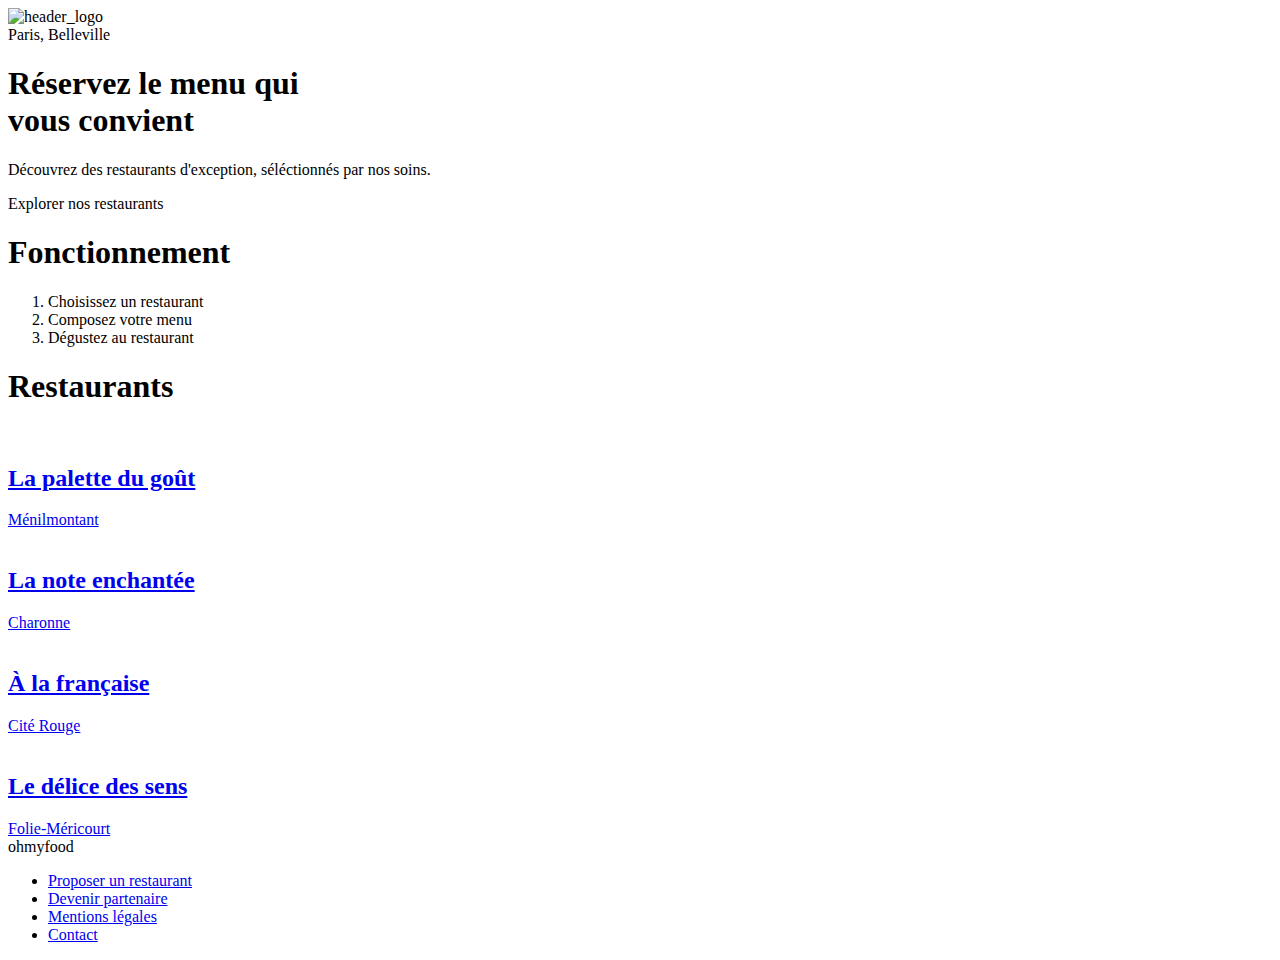
==== siteOMF/index.html @ 836cb912 "ajout du contenu" ====
<!DOCTYPE html>
<html lang="fr">

<head>
<meta charset="utf-8">
<meta name="viewport" content="width=device-width, initial-scale=1.0">
<title>OhMyFood</title>
<link rel="stylesheet" href="style.css">
<script src="https://kit.fontawesome.com/7d17636476.js" crossorigin="anonymous"></script>
<link rel="icon" href="../Images_et_textes_Ohmyfood/images/logo/ohmyfood.png" type="image/x-icon">
</head>

<body>
<!--Header-->
<header class="header">
    <img src="../Images_et_textes_Ohmyfood/images/logo/ohmyfood.png" alt="header_logo" class="header_logo">
  </header>

  <main>
    <section class="local">
      <i class="fas fa-map-marker-alt local__icon"></i>
      <span class="local__text">Paris, Belleville</span>
    </section>

    <section class="hero">
      <h1 class="hero__title">Réservez le menu qui<br>vous convient</h1>
      <p class="hero__subtitle">
        Découvrez des restaurants d'exception, séléctionnés par nos soins.
      </p>
      <a class="hero__btn">
        Explorer nos restaurants
      </a>
    </section>

    <section class="tuto">
      <div class="container">
        <h1 class="tuto__title">Fonctionnement</h1>
        <ol class="tuto__steps">
          <li class="tuto__step">
            <i class="tuto__icon fas fa-mobile-alt"></i>
            <span class="text">Choisissez un restaurant</span>
          </li>
          <li class="tuto__step">
            <i class="tuto__icon fas fa-list-ul"></i>
            <span class="text">Composez votre menu</span>
          </li>
          <li class="tuto__step">
            <i class="tuto__icon fas fa-store"></i>
            <span class="text">Dégustez au restaurant</span>
          </li>
        </ol>
      </div>
    </section>

    <section class="restaurants" id="restaurants">
      <div class="container">
        <h1 class="restaurants__title">Restaurants</h1>
        
        <div class="cards">
          <a class="card" href="#">
            <img src="../Images_et_textes_Ohmyfood/images/restaurants/jay-wennington-N_Y88TWmGwA-unsplash.jpg" alt="" class="card__img">
            <footer class="card__footer">
              <div class="card__content">
                <h2 class="card__title">La palette du goût</h2>
                <span class="card__subtitle">Ménilmontant</span>
              </div>
              <div class="menu__btn card__btn">
                <i class="card__like menu__like menu__like--noBg far fa-heart fa-2x"></i>
                <i class="card__like menu__like menu__like--bg fas fa-heart fa-2x"></i>
              </div>
            </footer>
          </a>
    
          <a class="card" href="#">
            <img src="../Images_et_textes_Ohmyfood/images/restaurants/stil-u2Lp8tXIcjw-unsplash.jpg" alt="" class="card__img">
            <footer class="card__footer">
              <div class="card__content">
                <h2 class="card__title">La note enchantée</h2>
                <span class="card__subtitle">Charonne</span>
              </div>
              <div class="menu__btn card__btn">
                <i class="card__like menu__like menu__like--noBg far fa-heart fa-2x"></i>
                <i class="card__like menu__like menu__like--bg fas fa-heart fa-2x"></i>
              </div>
            </footer>
          </a>
    
          <a class="card" href="#">
            <img src="../Images_et_textes_Ohmyfood/images/restaurants/toa-heftiba-DQKerTsQwi0-unsplash.jpg" alt="" class="card__img">
            <footer class="card__footer">
              <div class="card__content">
                <h2 class="card__title">À la française</h2>
                <span class="card__subtitle">Cité Rouge</span>
              </div>
              <div class="menu__btn card__btn">
                <i class="card__like menu__like menu__like--noBg far fa-heart fa-2x"></i>
                <i class="card__like menu__like menu__like--bg fas fa-heart fa-2x"></i>
              </div>
            </footer>
          </a>
    
          <a class="card" href="#">
            <img src="../Images_et_textes_Ohmyfood/images/restaurants/louis-hansel-shotsoflouis-qNBGVyOCY8Q-unsplash.jpg" alt="" class="card__img">
            <footer class="card__footer">
              <div class="card__content">
                <h2 class="card__title">Le délice des sens</h2>
                <span class="card__subtitle">Folie-Méricourt</span>
              </div>
              <div class="menu__btn card__btn">
                <i class="card__like menu__like menu__like--noBg far fa-heart fa-2x"></i>
                <i class="card__like menu__like menu__like--bg fas fa-heart fa-2x"></i>
              </div>
            </footer>
          </a>
        </div>
      </div>
    </section>
  </main>

  <footer class="footer">
    <div class="container">
      <span class="footer__logo">ohmyfood</span>
      <ul class="footer__list">
        <li class="footer__listElt">
          <a class="footer__link" href="#"><i class="footer__icon fas fa-utensils"></i>Proposer un restaurant</a>
        </li>
        <li class="footer__listElt">
          <a class="footer__link" href="#"><i class="footer__icon fas fa-hands-helping"></i>Devenir partenaire</a>
        </li>
        <li class="footer__listElt">
          <a class="footer__link" href="#">Mentions légales</a>
        </li>
        <li class="footer__listElt">
          <a class="footer__link" href="mailto:contact@ohmyfood.com">Contact</a>
        </li>
      </ul>
    </div>
  </footer>
</body>
</html>
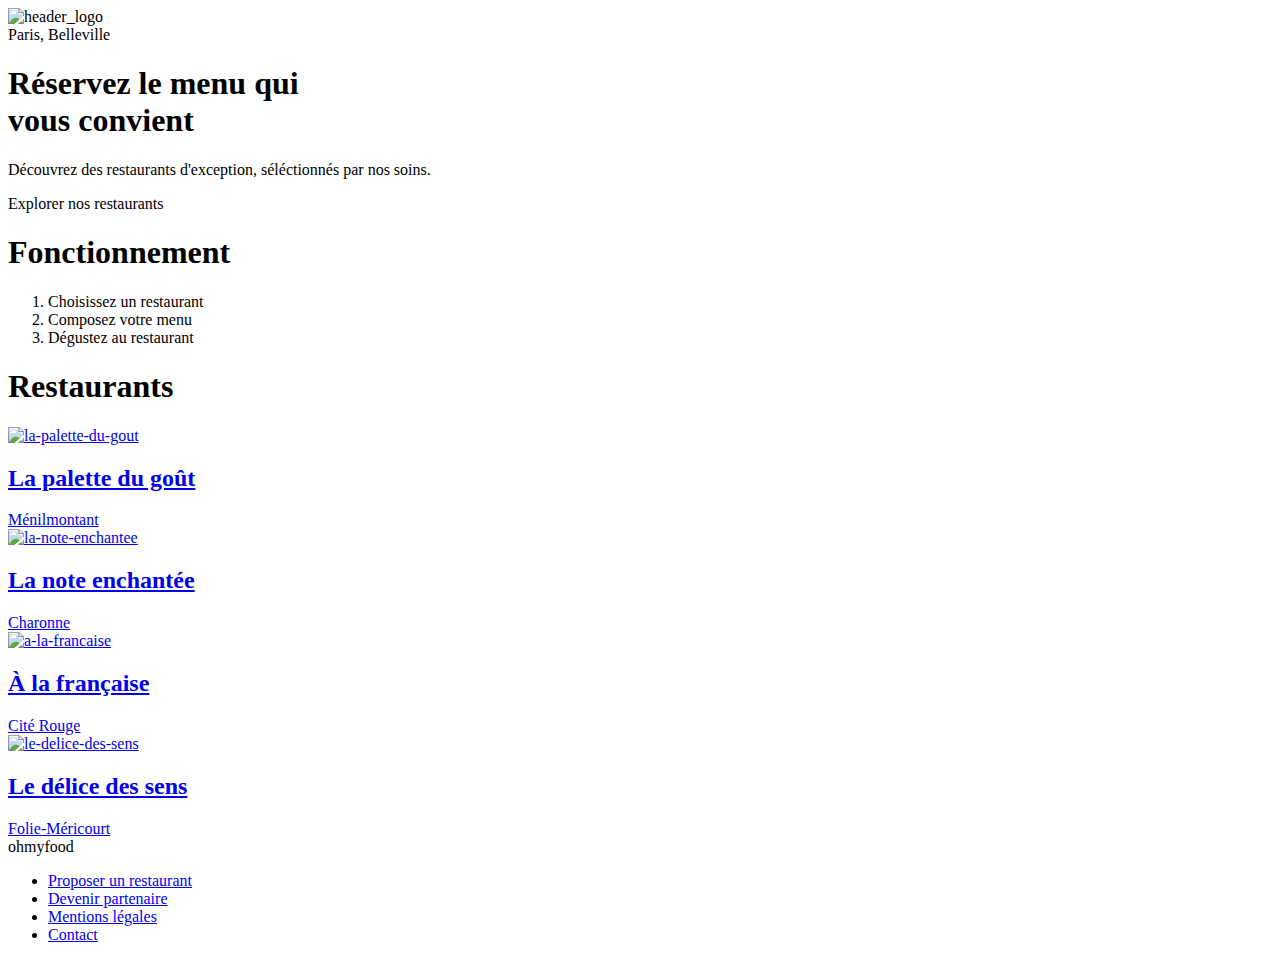
==== commit a4938e76: "ajout des liens des pages" ====
--- a/siteOMF/index.html
+++ b/siteOMF/index.html
@@ -57,8 +57,8 @@
         <h1 class="restaurants__title">Restaurants</h1>
         
         <div class="cards">
-          <a class="card" href="#">
-            <img src="../Images_et_textes_Ohmyfood/images/restaurants/jay-wennington-N_Y88TWmGwA-unsplash.jpg" alt="" class="card__img">
+          <a class="card" href="la-palette-du-gout.html">
+            <img src="../Images_et_textes_Ohmyfood/images/restaurants/jay-wennington-N_Y88TWmGwA-unsplash.jpg" alt="la-palette-du-gout" class="card__img">
             <footer class="card__footer">
               <div class="card__content">
                 <h2 class="card__title">La palette du goût</h2>
@@ -71,8 +71,8 @@
             </footer>
           </a>
     
-          <a class="card" href="#">
-            <img src="../Images_et_textes_Ohmyfood/images/restaurants/stil-u2Lp8tXIcjw-unsplash.jpg" alt="" class="card__img">
+          <a class="card" href="la-note-enchantee.html">
+            <img src="../Images_et_textes_Ohmyfood/images/restaurants/stil-u2Lp8tXIcjw-unsplash.jpg" alt="la-note-enchantee" class="card__img">
             <footer class="card__footer">
               <div class="card__content">
                 <h2 class="card__title">La note enchantée</h2>
@@ -85,8 +85,8 @@
             </footer>
           </a>
     
-          <a class="card" href="#">
-            <img src="../Images_et_textes_Ohmyfood/images/restaurants/toa-heftiba-DQKerTsQwi0-unsplash.jpg" alt="" class="card__img">
+          <a class="card" href="a-la-francaise.html">
+            <img src="../Images_et_textes_Ohmyfood/images/restaurants/toa-heftiba-DQKerTsQwi0-unsplash.jpg" alt="a-la-francaise" class="card__img">
             <footer class="card__footer">
               <div class="card__content">
                 <h2 class="card__title">À la française</h2>
@@ -99,8 +99,8 @@
             </footer>
           </a>
     
-          <a class="card" href="#">
-            <img src="../Images_et_textes_Ohmyfood/images/restaurants/louis-hansel-shotsoflouis-qNBGVyOCY8Q-unsplash.jpg" alt="" class="card__img">
+          <a class="card" href="le-delice-des-sens.html">
+            <img src="../Images_et_textes_Ohmyfood/images/restaurants/louis-hansel-shotsoflouis-qNBGVyOCY8Q-unsplash.jpg" alt="le-delice-des-sens" class="card__img">
             <footer class="card__footer">
               <div class="card__content">
                 <h2 class="card__title">Le délice des sens</h2>
